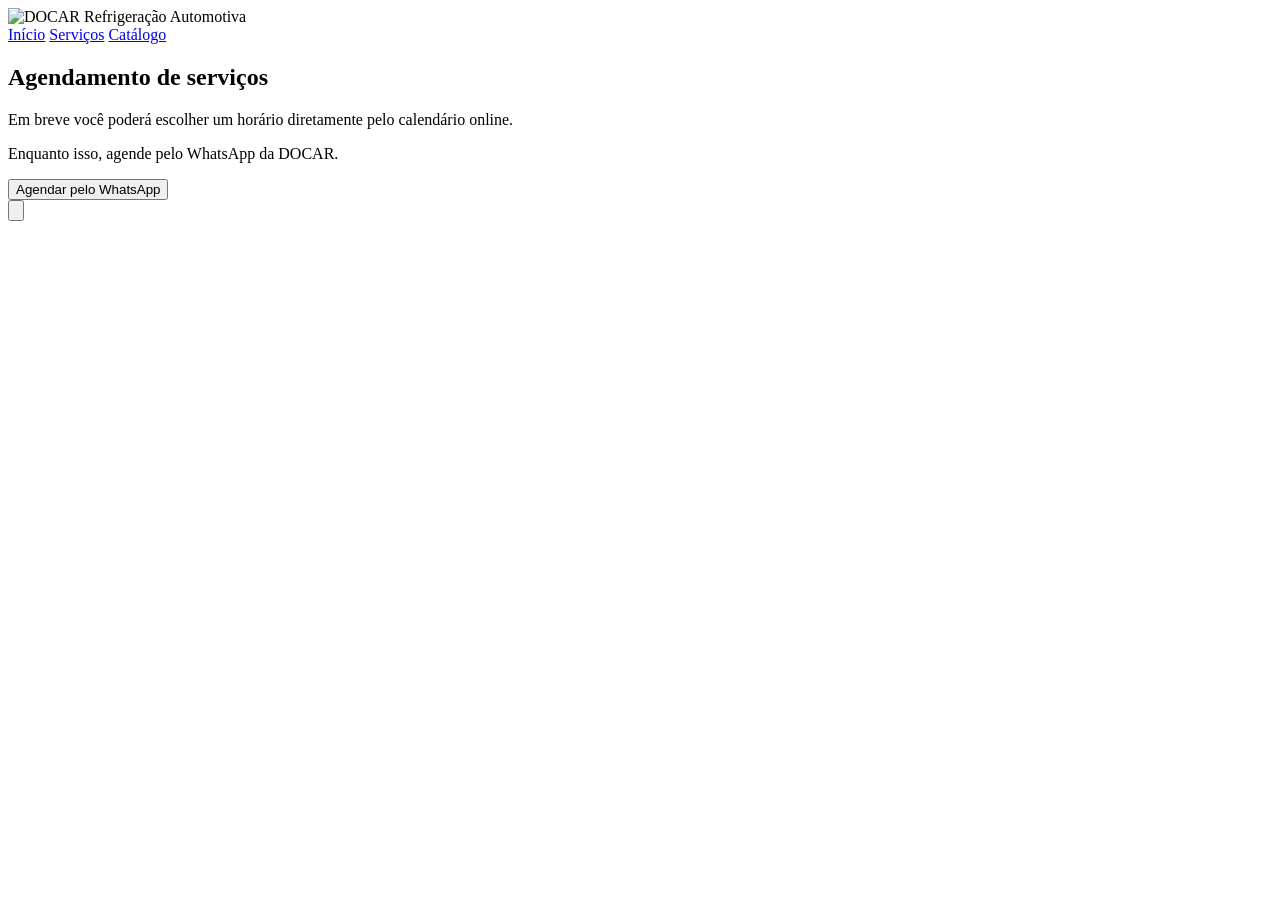
==== agendamento/index.html @ c9fa351d "Create index.html Agenda" ====
<!DOCTYPE html>
<html lang="pt-BR">
<head>
  <meta charset="UTF-8">
  <meta name="viewport" content="width=device-width, initial-scale=1.0">
  <title>Agendamento de Serviços | DOCAR Recife</title>
  <meta name="description" content="Agende atendimento na DOCAR Refrigeração Automotiva em Recife, Caxangá. Escolha horário ou fale direto pelo WhatsApp.">

  <link rel="icon" href="/favicon.ico">
  <link rel="stylesheet" href="/assets/css/style.css">
  <script async src="https://www.googletagmanager.com/gtag/js?id=G-MEASUREMENT_ID"></script>
  <script src="/assets/js/ga4.js"></script>
</head>
<body>
  <header class="topbar">
    <div class="container">
      <img src="/assets/img/logo.png" alt="DOCAR Refrigeração Automotiva" class="logo">
      <nav class="menu">
        <a href="/">Início</a>
        <a href="/servicos/">Serviços</a>
        <a href="/catalogo/">Catálogo</a>
      </nav>
    </div>
  </header>

  <main class="page">
    <section class="section-light">
      <div class="container">
        <h1>Agendamento de serviços</h1>
        <p>Em breve você poderá escolher um horário diretamente pelo calendário online.</p>

        <!-- QUANDO TIVER O LINK DO CALENDLY, SUBSTITUIR ABAIXO -->
        <!-- Exemplo de embed:
        <div class="calendly-inline-widget"
             data-url="https://calendly.com/SEU_USUARIO/avaliacao-ar-docar"
             style="min-width:320px;height:700px;"></div>
        <script type="text/javascript"
                src="https://assets.calendly.com/assets/external/widget.js"
                async></script>
        -->

        <p>Enquanto isso, agende pelo WhatsApp da DOCAR.</p>
        <button class="btn-cta"
                onclick="handleWhatsAppClick('agendamento_whatsapp','Quero agendar horário na DOCAR para avaliar o ar condicionado do meu carro.');">
          Agendar pelo WhatsApp
        </button>
      </div>
    </section>

    <button class="whatsapp-float"
            onclick="handleWhatsAppClick('whatsapp_flutuante_agendamento','');">
      <img src="/assets/img/icones/whatsapp.svg" alt="">
    </button>
  </main>

  <script src="/assets/js/main.js"></script>
</body>
</html>
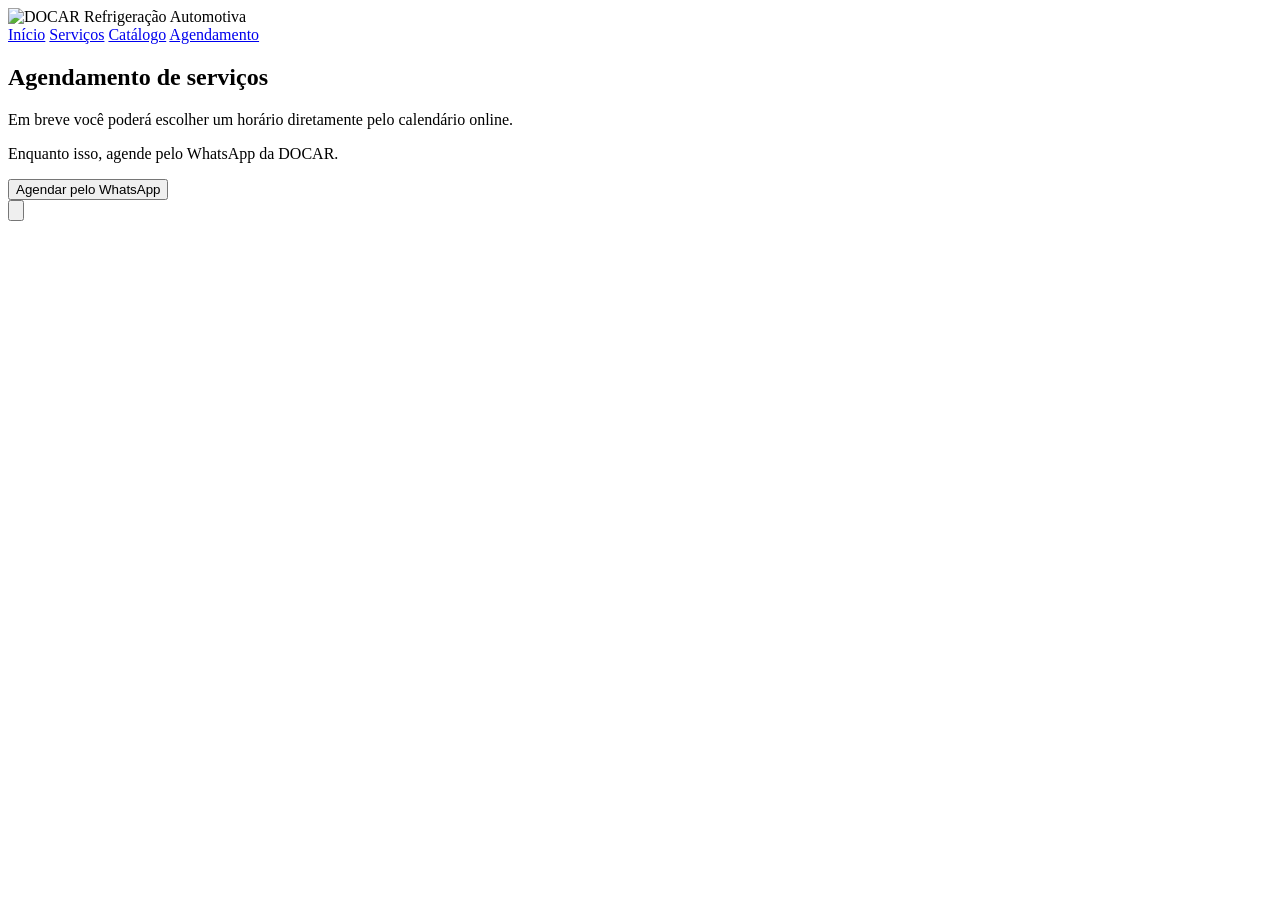
==== commit 133ff31e: "Update index.html agendamento" ====
--- a/agendamento/index.html
+++ b/agendamento/index.html
@@ -7,18 +7,19 @@
   <meta name="description" content="Agende atendimento na DOCAR Refrigeração Automotiva em Recife, Caxangá. Escolha horário ou fale direto pelo WhatsApp.">
 
   <link rel="icon" href="/favicon.ico">
-  <link rel="stylesheet" href="/assets/css/style.css">
+  <link rel="stylesheet" href="/docar-refrigeracao/assets/css/style.css">
   <script async src="https://www.googletagmanager.com/gtag/js?id=G-MEASUREMENT_ID"></script>
-  <script src="/assets/js/ga4.js"></script>
+  <script src="/docar-refrigeracao/assets/js/ga4.js"></script>
 </head>
 <body>
   <header class="topbar">
     <div class="container">
-      <img src="/assets/img/logo.png" alt="DOCAR Refrigeração Automotiva" class="logo">
+      <img src="/docar-refrigeracao/assets/img/logo.png" alt="DOCAR Refrigeração Automotiva" class="logo">
       <nav class="menu">
-        <a href="/">Início</a>
-        <a href="/servicos/">Serviços</a>
-        <a href="/catalogo/">Catálogo</a>
+        <a href="/docar-refrigeracao/">Início</a>
+        <a href="/docar-refrigeracao/servicos/">Serviços</a>
+        <a href="/docar-refrigeracao/catalogo/">Catálogo</a>
+        <a href="/docar-refrigeracao/agendamento/">Agendamento</a>
       </nav>
     </div>
   </header>
@@ -53,6 +54,6 @@
     </button>
   </main>
 
-  <script src="/assets/js/main.js"></script>
+  <script src="/docar-refrigeracao/assets/js/main.js"></script>
 </body>
 </html>
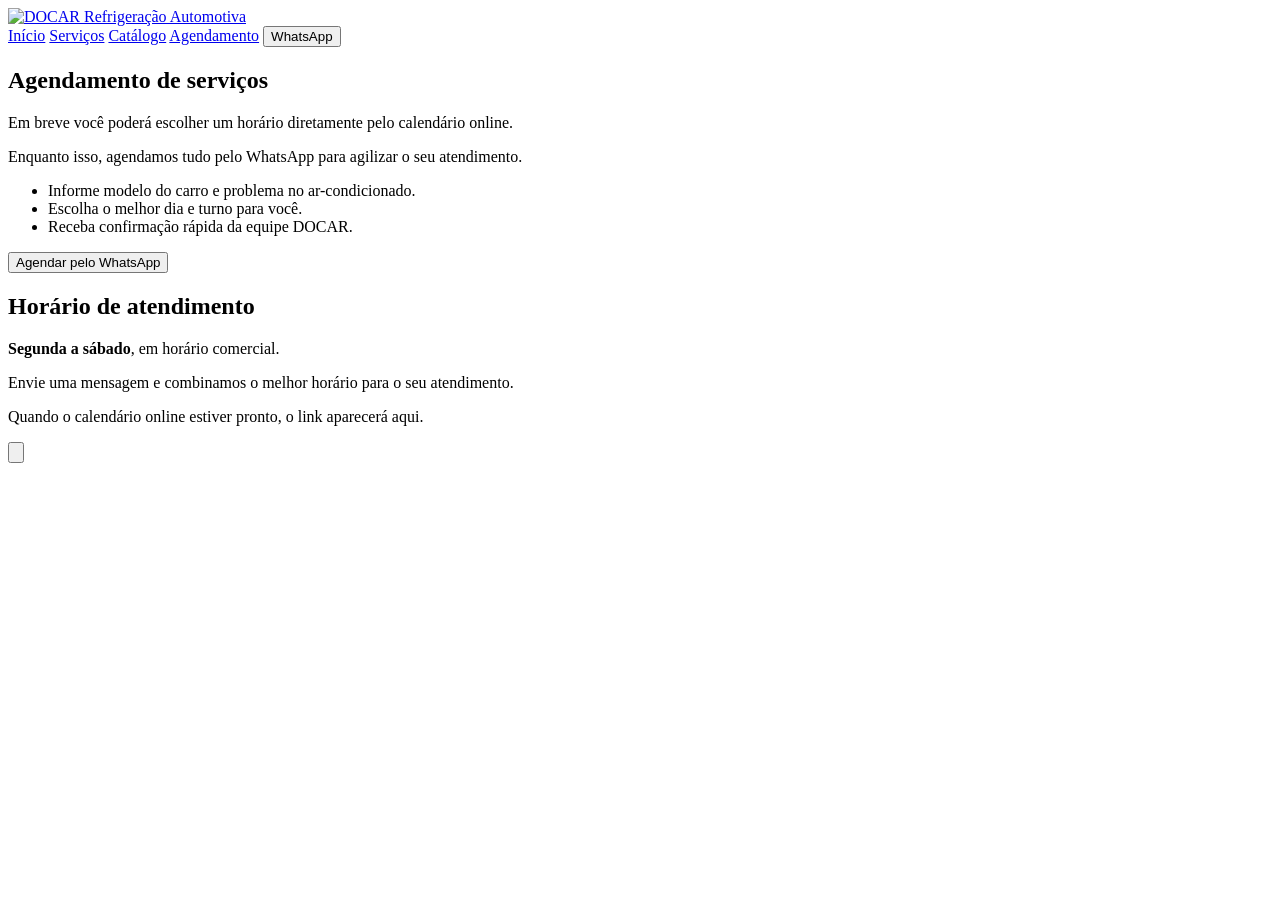
==== commit 5692170e: "Update index.html agendamento" ====
--- a/agendamento/index.html
+++ b/agendamento/index.html
@@ -4,7 +4,7 @@
   <meta charset="UTF-8">
   <meta name="viewport" content="width=device-width, initial-scale=1.0">
   <title>Agendamento de Serviços | DOCAR Recife</title>
-  <meta name="description" content="Agende atendimento na DOCAR Refrigeração Automotiva em Recife, Caxangá. Escolha horário ou fale direto pelo WhatsApp.">
+  <meta name="description" content="Agende atendimento na DOCAR Refrigeração Automotiva em Recife, Caxangá. Combine horário pelo WhatsApp enquanto o calendário online é configurado.">
 
   <link rel="icon" href="/favicon.ico">
   <link rel="stylesheet" href="/docar-refrigeracao/assets/css/style.css">
@@ -13,46 +13,55 @@
 </head>
 <body>
   <header class="topbar">
-    <div class="container">
-      <img src="/docar-refrigeracao/assets/img/logo.png" alt="DOCAR Refrigeração Automotiva" class="logo">
+    <div class="container topbar-inner">
+      <a href="/docar-refrigeracao/" class="brand">
+        <img src="/docar-refrigeracao/assets/img/logo.jpg" alt="DOCAR Refrigeração Automotiva" class="logo">
+      </a>
       <nav class="menu">
         <a href="/docar-refrigeracao/">Início</a>
         <a href="/docar-refrigeracao/servicos/">Serviços</a>
         <a href="/docar-refrigeracao/catalogo/">Catálogo</a>
         <a href="/docar-refrigeracao/agendamento/">Agendamento</a>
+        <button class="btn-primary"
+                onclick="handleWhatsAppClick('menu_whatsapp','');">
+          WhatsApp
+        </button>
       </nav>
     </div>
   </header>
 
   <main class="page">
     <section class="section-light">
-      <div class="container">
-        <h1>Agendamento de serviços</h1>
-        <p>Em breve você poderá escolher um horário diretamente pelo calendário online.</p>
+      <div class="container localizacao-grid">
+        <div>
+          <h1>Agendamento de serviços</h1>
+          <p>Em breve você poderá escolher um horário diretamente pelo calendário online.</p>
+          <p>Enquanto isso, agendamos tudo pelo WhatsApp para agilizar o seu atendimento.</p>
+          <ul class="lista-marcadores">
+            <li>Informe modelo do carro e problema no ar-condicionado.</li>
+            <li>Escolha o melhor dia e turno para você.</li>
+            <li>Receba confirmação rápida da equipe DOCAR.</li>
+          </ul>
+          <button class="btn-cta"
+                  onclick="handleWhatsAppClick('agendamento_whatsapp','Quero agendar um horário na DOCAR para ver o ar do meu carro.');">
+            Agendar pelo WhatsApp
+          </button>
+        </div>
 
-        <!-- QUANDO TIVER O LINK DO CALENDLY, SUBSTITUIR ABAIXO -->
-        <!-- Exemplo de embed:
-        <div class="calendly-inline-widget"
-             data-url="https://calendly.com/SEU_USUARIO/avaliacao-ar-docar"
-             style="min-width:320px;height:700px;"></div>
-        <script type="text/javascript"
-                src="https://assets.calendly.com/assets/external/widget.js"
-                async></script>
-        -->
-
-        <p>Enquanto isso, agende pelo WhatsApp da DOCAR.</p>
-        <button class="btn-cta"
-                onclick="handleWhatsAppClick('agendamento_whatsapp','Quero agendar horário na DOCAR para avaliar o ar condicionado do meu carro.');">
-          Agendar pelo WhatsApp
-        </button>
+        <div class="hero-card">
+          <h2>Horário de atendimento</h2>
+          <p><strong>Segunda a sábado</strong>, em horário comercial.</p>
+          <p>Envie uma mensagem e combinamos o melhor horário para o seu atendimento.</p>
+          <p>Quando o calendário online estiver pronto, o link aparecerá aqui.</p>
+        </div>
       </div>
     </section>
+  </main>
 
-    <button class="whatsapp-float"
-            onclick="handleWhatsAppClick('whatsapp_flutuante_agendamento','');">
-      <img src="/assets/img/icones/whatsapp.svg" alt="">
-    </button>
-  </main>
+  <button class="whatsapp-float"
+          onclick="handleWhatsAppClick('whatsapp_flutuante_agendamento','');">
+    <img src="/docar-refrigeracao/assets/img/icones/whatsapp.svg" alt="">
+  </button>
 
   <script src="/docar-refrigeracao/assets/js/main.js"></script>
 </body>
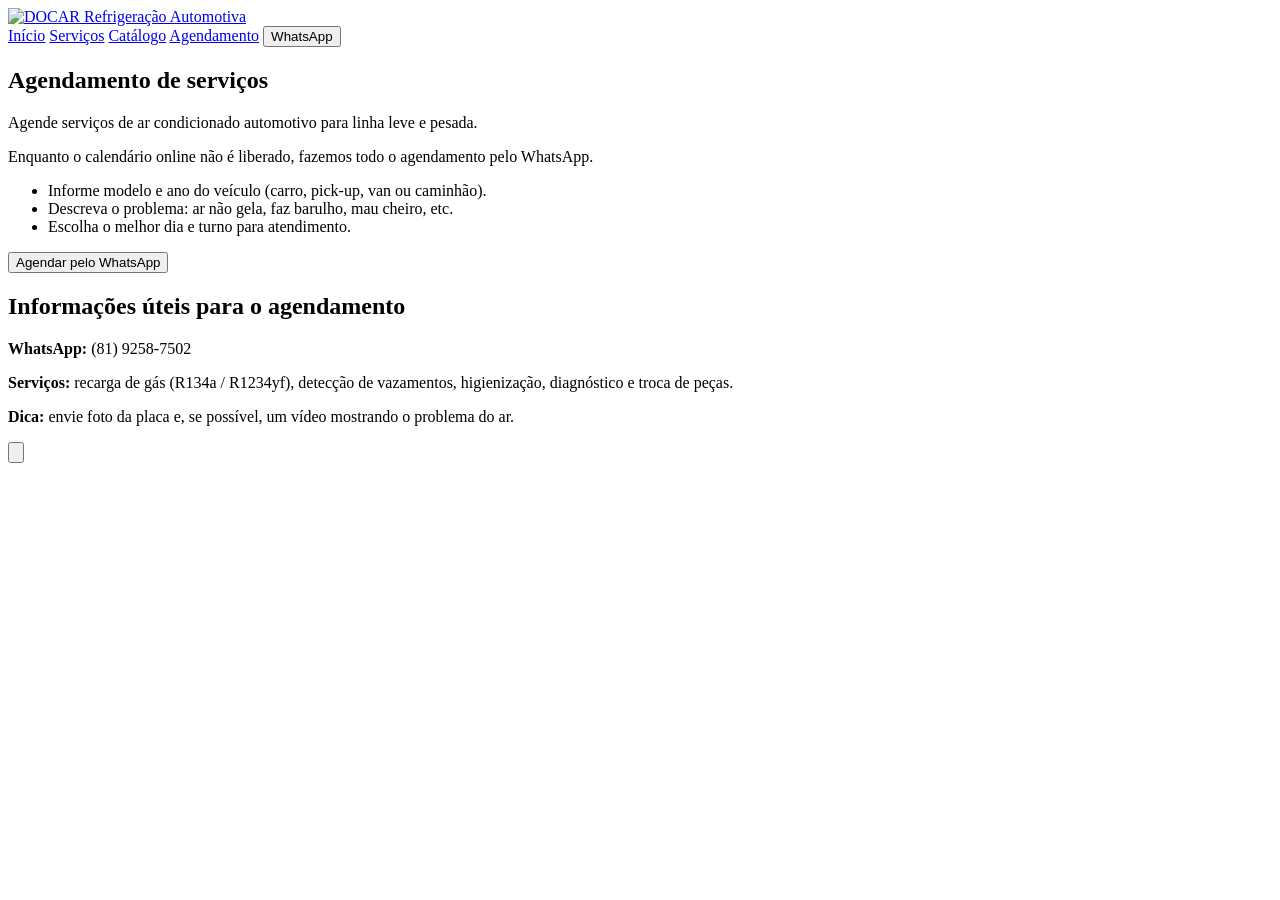
==== commit edf84c73: "Update index.html agendamento" ====
--- a/agendamento/index.html
+++ b/agendamento/index.html
@@ -3,8 +3,8 @@
 <head>
   <meta charset="UTF-8">
   <meta name="viewport" content="width=device-width, initial-scale=1.0">
-  <title>Agendamento de Serviços | DOCAR Recife</title>
-  <meta name="description" content="Agende atendimento na DOCAR Refrigeração Automotiva em Recife, Caxangá. Combine horário pelo WhatsApp enquanto o calendário online é configurado.">
+  <title>Agendamento de Serviços | DOCAR Refrigeração Automotiva</title>
+  <meta name="description" content="Agende serviços de ar condicionado automotivo na DOCAR em Recife. Linha leve e pesada, peças e serviço. Combine horário pelo WhatsApp.">
 
   <link rel="icon" href="/favicon.ico">
   <link rel="stylesheet" href="/docar-refrigeracao/assets/css/style.css">
@@ -35,24 +35,24 @@
       <div class="container localizacao-grid">
         <div>
           <h1>Agendamento de serviços</h1>
-          <p>Em breve você poderá escolher um horário diretamente pelo calendário online.</p>
-          <p>Enquanto isso, agendamos tudo pelo WhatsApp para agilizar o seu atendimento.</p>
+          <p>Agende serviços de ar condicionado automotivo para linha leve e pesada.</p>
+          <p>Enquanto o calendário online não é liberado, fazemos todo o agendamento pelo WhatsApp.</p>
           <ul class="lista-marcadores">
-            <li>Informe modelo do carro e problema no ar-condicionado.</li>
-            <li>Escolha o melhor dia e turno para você.</li>
-            <li>Receba confirmação rápida da equipe DOCAR.</li>
+            <li>Informe modelo e ano do veículo (carro, pick-up, van ou caminhão).</li>
+            <li>Descreva o problema: ar não gela, faz barulho, mau cheiro, etc.</li>
+            <li>Escolha o melhor dia e turno para atendimento.</li>
           </ul>
           <button class="btn-cta"
-                  onclick="handleWhatsAppClick('agendamento_whatsapp','Quero agendar um horário na DOCAR para ver o ar do meu carro.');">
+                  onclick="handleWhatsAppClick('agendamento_whatsapp','Quero agendar um horário para serviço de ar condicionado automotivo.');">
             Agendar pelo WhatsApp
           </button>
         </div>
 
         <div class="hero-card">
-          <h2>Horário de atendimento</h2>
-          <p><strong>Segunda a sábado</strong>, em horário comercial.</p>
-          <p>Envie uma mensagem e combinamos o melhor horário para o seu atendimento.</p>
-          <p>Quando o calendário online estiver pronto, o link aparecerá aqui.</p>
+          <h2>Informações úteis para o agendamento</h2>
+          <p><strong>WhatsApp:</strong> (81) 9258-7502</p>
+          <p><strong>Serviços:</strong> recarga de gás (R134a / R1234yf), detecção de vazamentos, higienização, diagnóstico e troca de peças.</p>
+          <p><strong>Dica:</strong> envie foto da placa e, se possível, um vídeo mostrando o problema do ar.</p>
         </div>
       </div>
     </section>
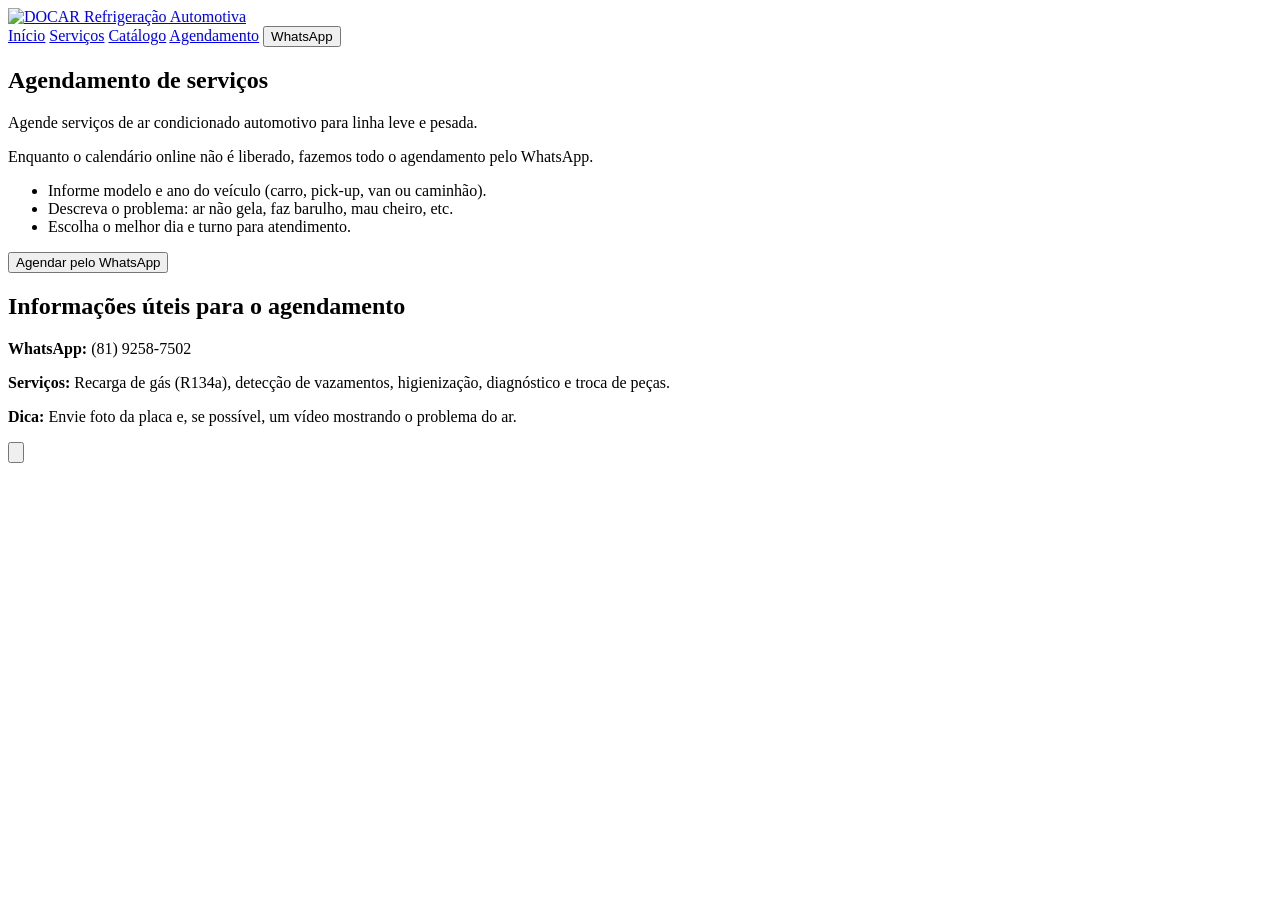
==== commit 56bf380a: "Update index.html agendamento" ====
--- a/agendamento/index.html
+++ b/agendamento/index.html
@@ -51,8 +51,8 @@
         <div class="hero-card">
           <h2>Informações úteis para o agendamento</h2>
           <p><strong>WhatsApp:</strong> (81) 9258-7502</p>
-          <p><strong>Serviços:</strong> recarga de gás (R134a / R1234yf), detecção de vazamentos, higienização, diagnóstico e troca de peças.</p>
-          <p><strong>Dica:</strong> envie foto da placa e, se possível, um vídeo mostrando o problema do ar.</p>
+          <p><strong>Serviços:</strong> Recarga de gás (R134a), detecção de vazamentos, higienização, diagnóstico e troca de peças.</p>
+          <p><strong>Dica:</strong> Envie foto da placa e, se possível, um vídeo mostrando o problema do ar.</p>
         </div>
       </div>
     </section>
